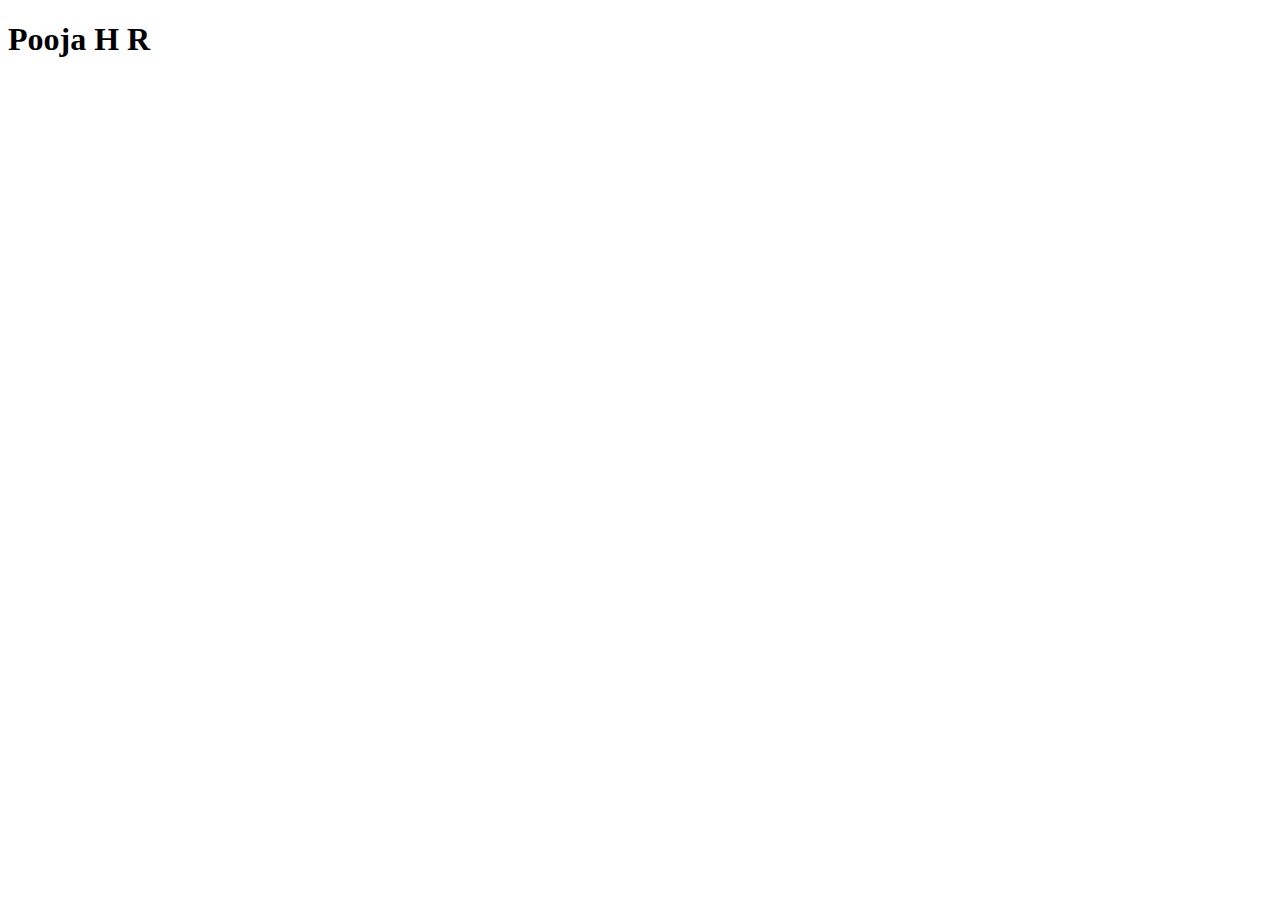
==== index.html @ bbd22f2d "add index.html" ====
<!DOCTYPE html>
<html lang="en">
  <head>
    <meta charset="UTF-8" />
    <meta name="viewport" content="width=device-width, initial-scale=1.0" />
    <title>My-portifolio</title>
  </head>
  <body>
    <h1>Pooja H R</h1>
  </body>
</html>
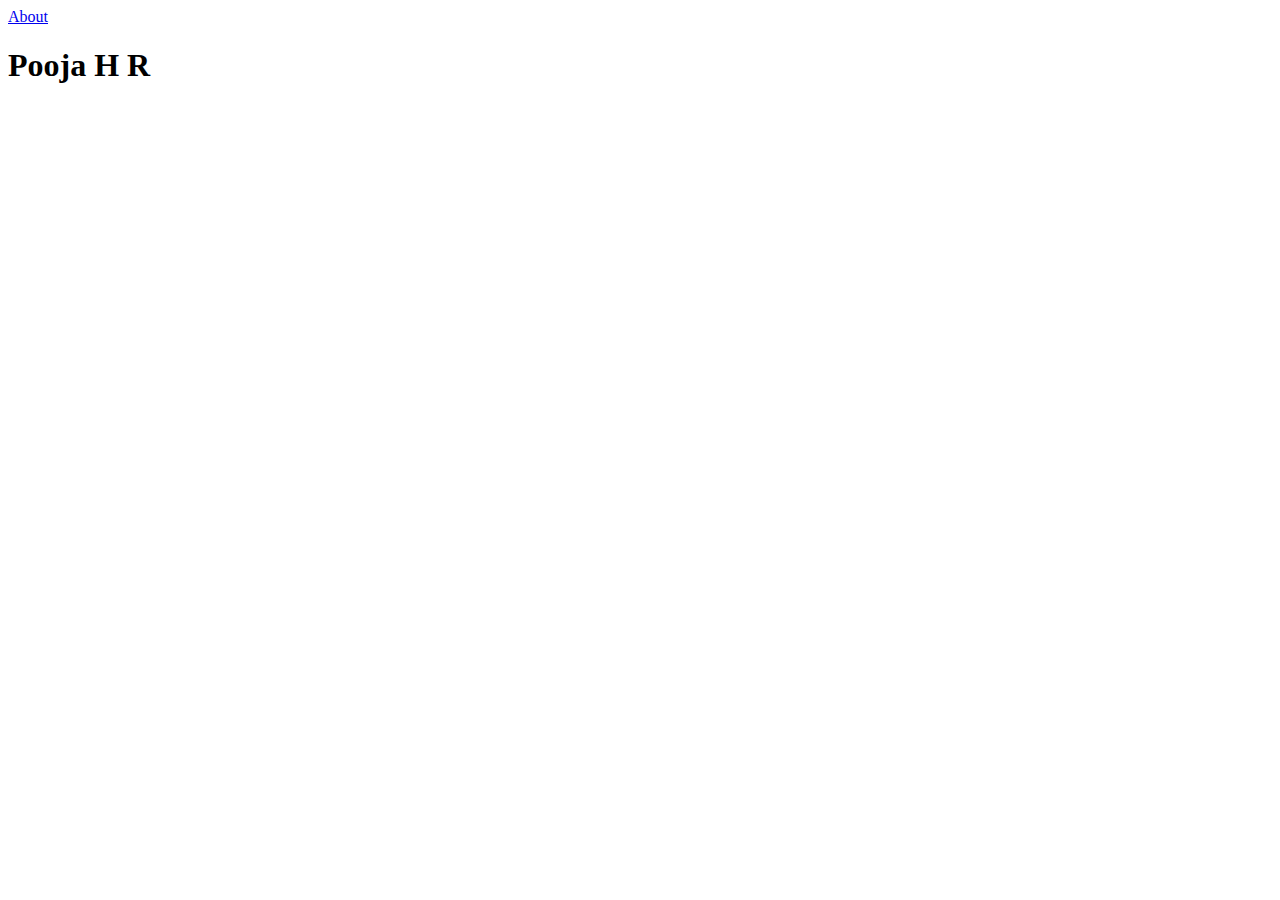
==== commit 9f55f5bc: "add about link page in index.html" ====
--- a/index.html
+++ b/index.html
@@ -4,6 +4,7 @@
     <meta charset="UTF-8" />
     <meta name="viewport" content="width=device-width, initial-scale=1.0" />
     <title>My-portifolio</title>
+    <a href="about.html">About</a>
   </head>
   <body>
     <h1>Pooja H R</h1>
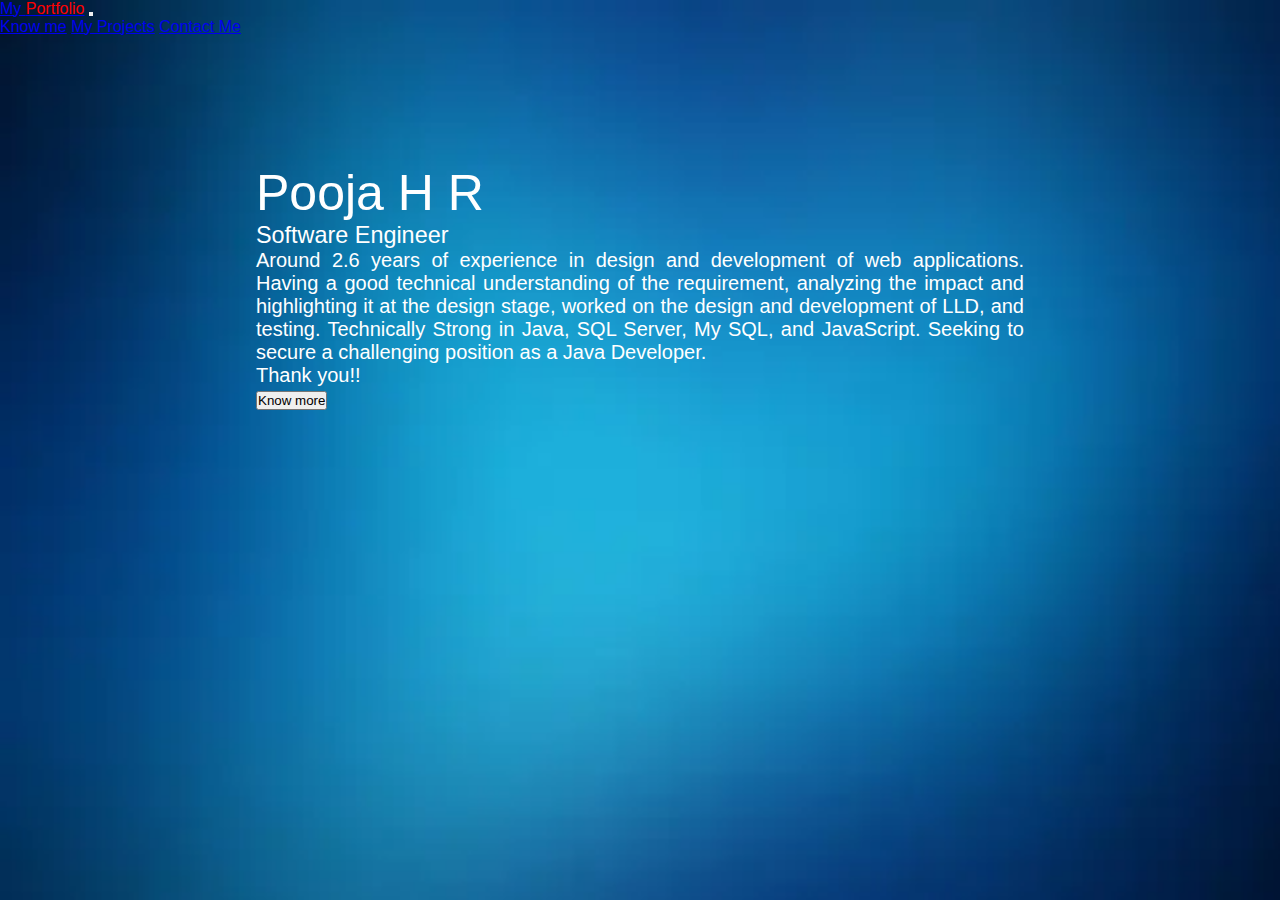
==== commit a5310d55: "add landing page" ====
--- a/index.html
+++ b/index.html
@@ -1,12 +1,64 @@
 <!DOCTYPE html>
 <html lang="en">
   <head>
-    <meta charset="UTF-8" />
-    <meta name="viewport" content="width=device-width, initial-scale=1.0" />
-    <title>My-portifolio</title>
-    <a href="about.html">About</a>
+    <meta charset="utf-8" />
+    <meta name="viewport" content="width=device-width, initial-scale=1" />
+    <title>Pooja H R</title>
+    <link href="styles/style.css" rel="stylesheet" />
+    <link
+      href="https://cdn.jsdelivr.net/npm/bootstrap@5.3.2/dist/css/bootstrap.min.css"
+      rel="stylesheet"
+      integrity="sha384-T3c6CoIi6uLrA9TneNEoa7RxnatzjcDSCmG1MXxSR1GAsXEV/Dwwykc2MPK8M2HN"
+      crossorigin="anonymous"
+    />
   </head>
   <body>
-    <h1>Pooja H R</h1>
+    <section class="home">
+      <nav class="navbar navbar-expand-lg navbar-dark bg-dark">
+        <div class="container-fluid">
+          <a class="navbar-brand" href="index.html"
+            >My <span style="color: red">Portfolio</span></a
+          >
+          <button
+            class="navbar-toggler"
+            type="button"
+            data-bs-toggle="collapse"
+            data-bs-target="#navbarNavAltMarkup"
+            aria-controls="navbarNavAltMarkup"
+            aria-expanded="false"
+            aria-label="Toggle navigation"
+          >
+            <span class="navbar-toggler-icon"></span>
+          </button>
+          <div class="collapse navbar-collapse" id="navbarNavAltMarkup">
+            <div class="navbar-nav">
+              <!-- <a class="nav-link" aria-current="page" href="about.html" 
+                >Know Me</a
+              >-->
+              <a class="nav-link" href="about.html">Know me</a>
+              <a class="nav-link" href="projects.html">My Projects</a>
+              <a class="nav-link" href="contact.html">Contact Me</a>
+            </div>
+          </div>
+        </div>
+      </nav>
+
+      <div class="intro">
+        <h1 id="name">Pooja H R</h1>
+        <h3 style="font-weight: 300">Software Engineer</h3>
+        <p>
+          Around 2.6 years of experience in design and development of web
+          applications. Having a good technical understanding of the
+          requirement, analyzing the impact and highlighting it at the design
+          stage, worked on the design and development of LLD, and testing.
+          Technically Strong in Java, SQL Server, My SQL, and JavaScript.
+          Seeking to secure a challenging position as a Java Developer.
+        </p>
+        <b>Thank you!!</b>
+        <p>
+          <button type="button" class="btn btn-success">Know more</button>
+        </p>
+      </div>
+    </section>
   </body>
 </html>
--- a/styles/style.css
+++ b/styles/style.css
@@ -0,0 +1,30 @@
+* {
+  margin: 0;
+  padding: 0;
+}
+body {
+  font-family: sans-serif;
+  background-color: #dae4ee;
+}
+.home {
+  height: 100vh;
+  /* background: linear-gradient(
+    rgba(0, 0, 0, 0.8),
+    rgba(0, 0, 0, 0.2),
+    url("../images/images.jpg")
+  ); */
+
+  background-size: cover;
+  background-image: url("../images/istockphoto-1088991402-170667a.webp");
+}
+.intro {
+  color: white;
+  padding: 10% 20%;
+  text-align: justify;
+  font-size: 20px;
+  font-weight: 200;
+}
+#name {
+  font-size: 50px;
+  font-weight: 500;
+}
